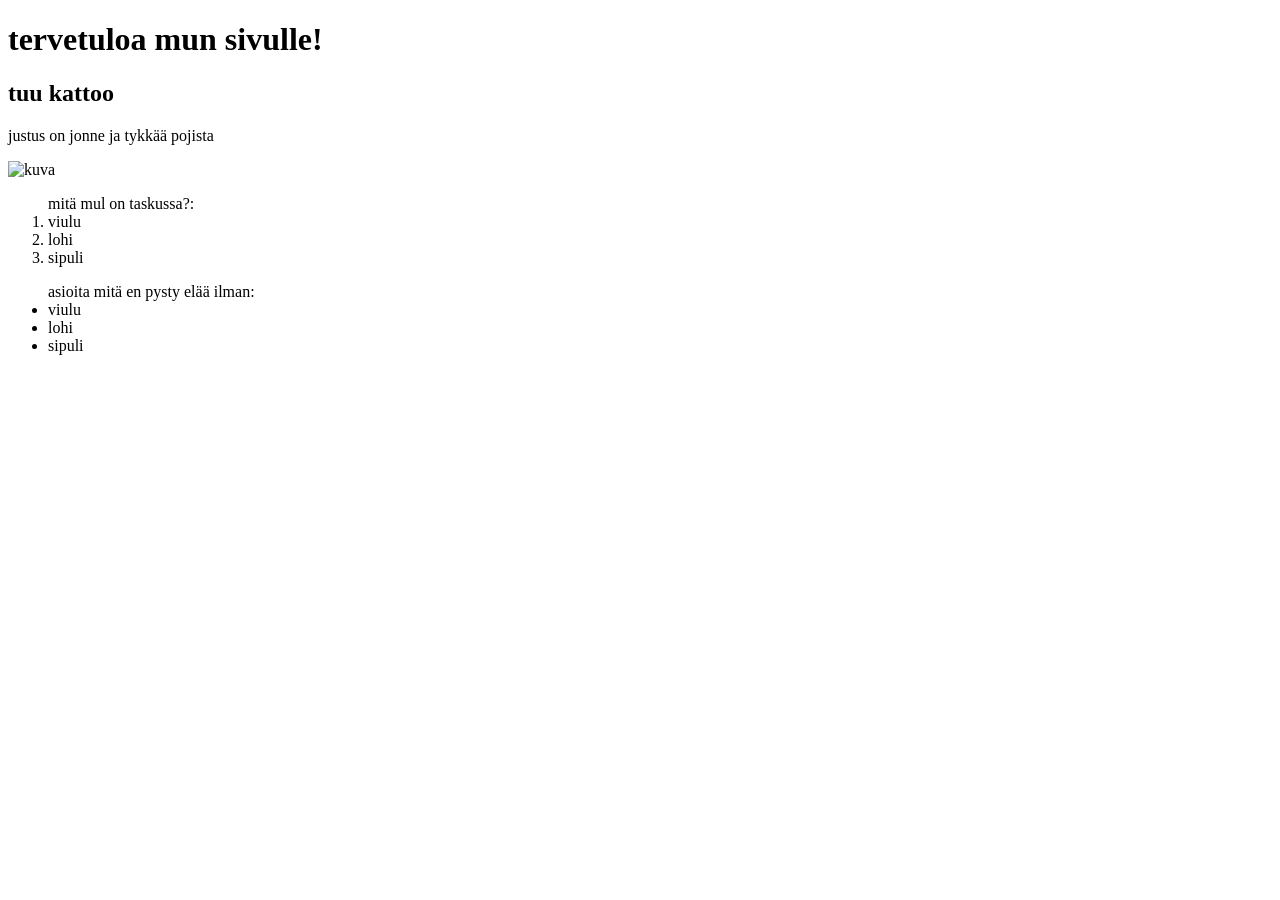
==== ws_01/index.html @ 383d8f5e "remove README.md and add index.html and image file" ====
<!DOCTYPE html>
<html lang="en">
<head>
    <meta charset="UTF-8">
    <meta name="viewport" content="width=device-width, initial-scale=1.0">
    <title>sipulikanava</title>
</head>
<body>
    <h1>tervetuloa mun sivulle!</h1>
    <h2>tuu kattoo</h2>
    <p>justus on jonne ja tykkää pojista</p>
    <img src="/ws_01/kuva.jpg" alt="kuva" width="500" height="600">
    <ol> mitä mul on taskussa?:
        <li>viulu</li>
        <li>lohi</li>
        <li>sipuli</li>
    </ol>

    <ul>asioita mitä en pysty elää ilman:
        <li>viulu</li>
        <li>lohi</li>
        <li>sipuli</li>
    </ul>
</body>
</html>
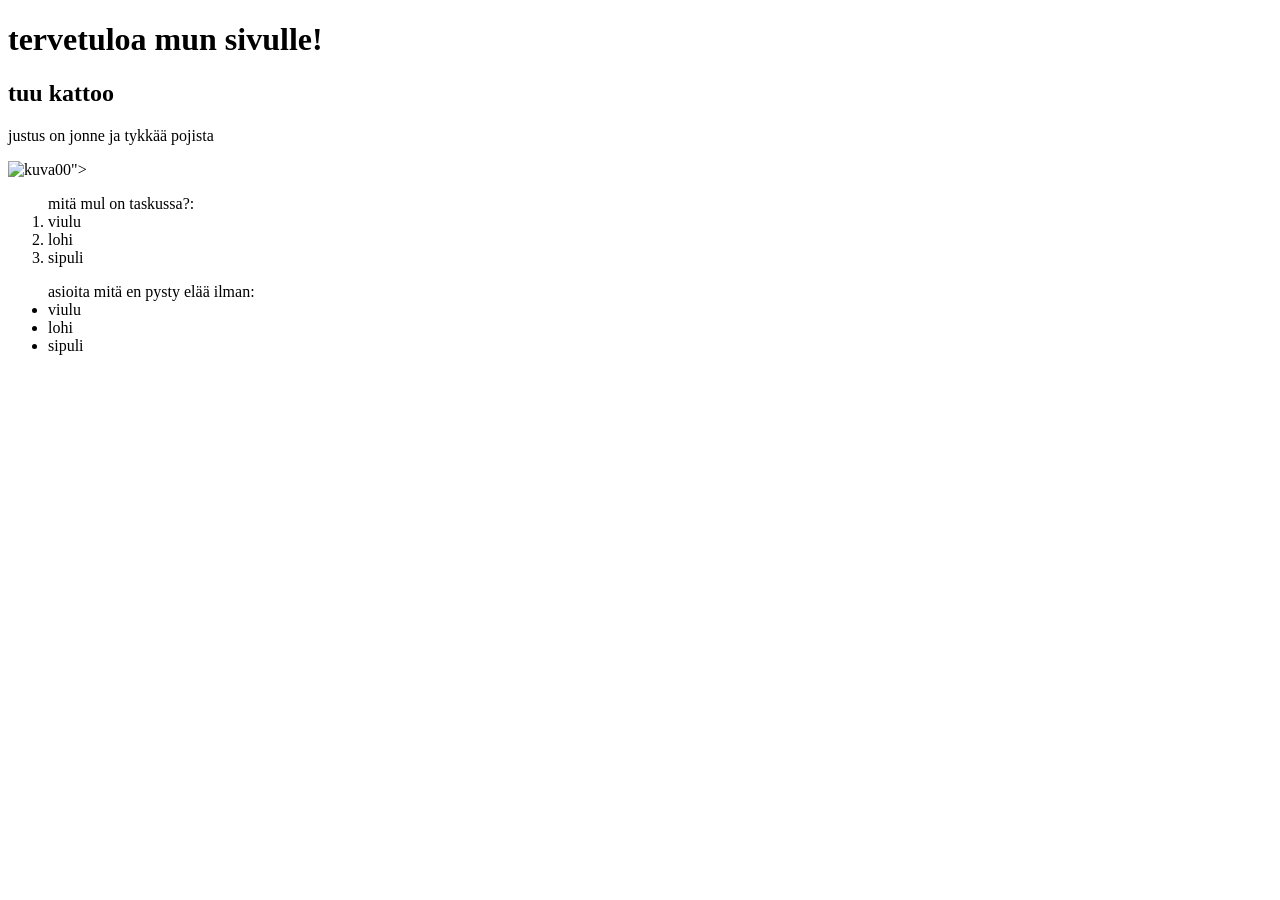
==== commit 531fba28: "fix image source path in index.html" ====
--- a/ws_01/index.html
+++ b/ws_01/index.html
@@ -9,7 +9,7 @@
     <h1>tervetuloa mun sivulle!</h1>
     <h2>tuu kattoo</h2>
     <p>justus on jonne ja tykkää pojista</p>
-    <img src="/ws_01/kuva.jpg" alt="kuva" width="500" height="600">
+    <img src="ws_01/kuva.jpg" alt="kuva" width="500" height="600">00">
     <ol> mitä mul on taskussa?:
         <li>viulu</li>
         <li>lohi</li>
@@ -22,4 +22,4 @@
         <li>sipuli</li>
     </ul>
 </body>
-</html>+</html> 
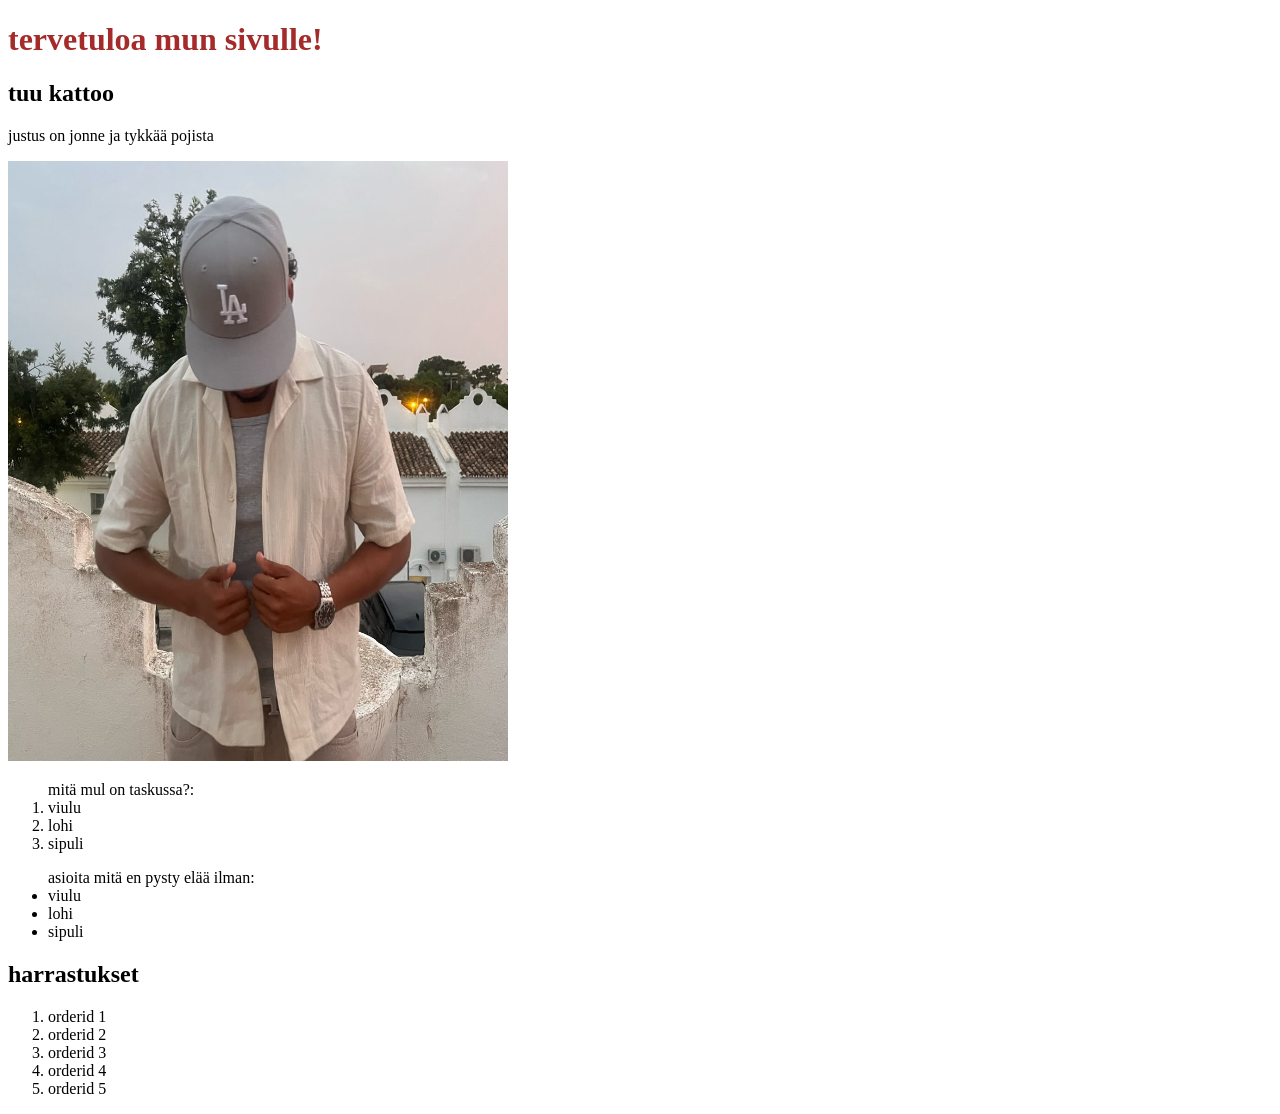
==== commit d2902d2a: "refactor index.html structure and improve formatting" ====
--- a/ws_01/index.html
+++ b/ws_01/index.html
@@ -1,25 +1,34 @@
-<!DOCTYPE html>
+<!doctype html>
 <html lang="en">
-<head>
-    <meta charset="UTF-8">
-    <meta name="viewport" content="width=device-width, initial-scale=1.0">
+  <head>
+    <meta charset="UTF-8" />
+    <meta name="viewport" content="width=device-width, initial-scale=1.0" />
     <title>sipulikanava</title>
-</head>
-<body>
-    <h1>tervetuloa mun sivulle!</h1>
+  </head>
+  <body>
+    <h1 style="color: brown">tervetuloa mun sivulle!</h1>
     <h2>tuu kattoo</h2>
     <p>justus on jonne ja tykkää pojista</p>
-    <img src="ws_01/kuva.jpg" alt="kuva" width="500" height="600">00">
-    <ol> mitä mul on taskussa?:
-        <li>viulu</li>
-        <li>lohi</li>
-        <li>sipuli</li>
+    <img src="./ig.jpg" alt="mun kuva" width="500" height="600" />
+    <ol>
+      mitä mul on taskussa?:
+      <li>viulu</li>
+      <li>lohi</li>
+      <li>sipuli</li>
     </ol>
-
-    <ul>asioita mitä en pysty elää ilman:
-        <li>viulu</li>
-        <li>lohi</li>
-        <li>sipuli</li>
+    <ul>
+      asioita mitä en pysty elää ilman:
+      <li>viulu</li>
+      <li>lohi</li>
+      <li>sipuli</li>
     </ul>
-</body>
-</html> +    <h2>harrastukset</h2>
+    <ol>
+      <li>orderid 1</li>
+      <li>orderid 2</li>
+      <li>orderid 3</li>
+      <li>orderid 4</li>
+      <li>orderid 5</li>
+    </ol>
+  </body>
+</html>
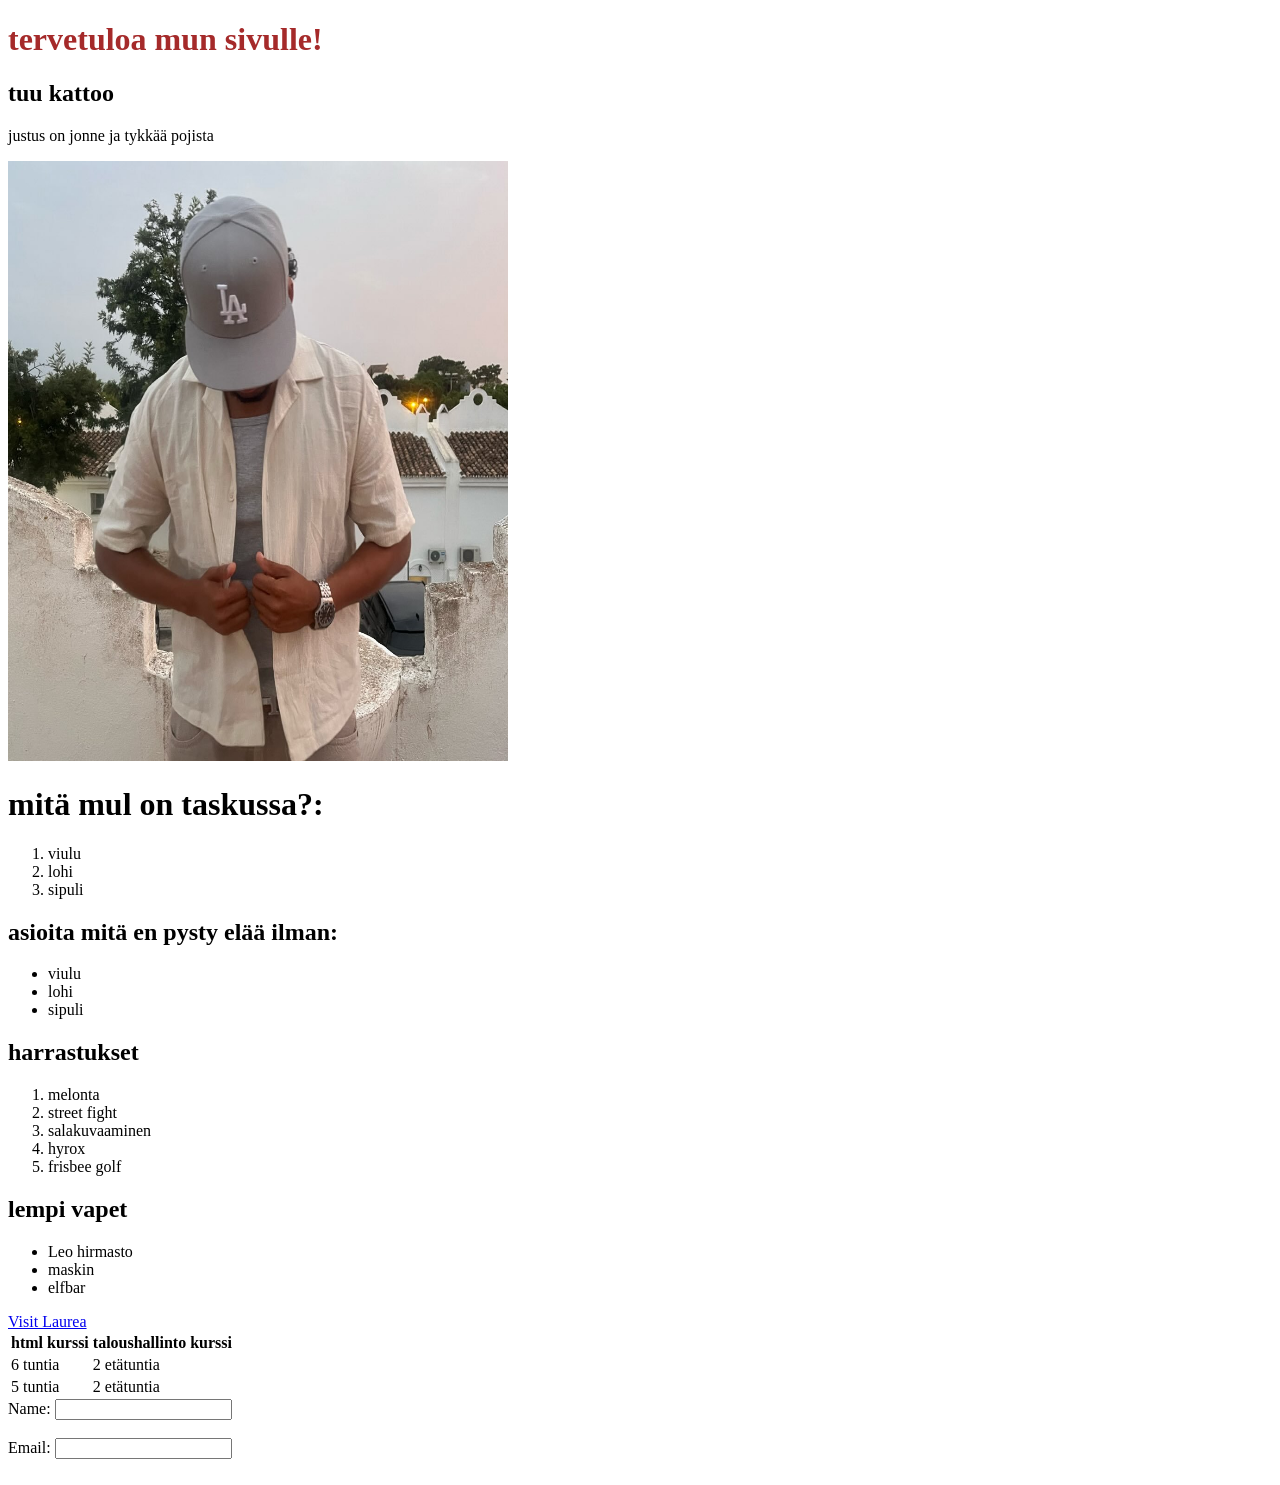
==== commit ae45b74c: "fix HTML structure and formatting issues in index.html" ====
--- a/ws_01/index.html
+++ b/ws_01/index.html
@@ -1,34 +1,62 @@
-<!doctype html>
+<!DOCTYPE html>
 <html lang="en">
   <head>
-    <meta charset="UTF-8" />
-    <meta name="viewport" content="width=device-width, initial-scale=1.0" />
+    <meta charset="UTF-8" 
+    <meta name="viewport" content="width=device-width, initial-scale=1.0">
     <title>sipulikanava</title>
   </head>
   <body>
     <h1 style="color: brown">tervetuloa mun sivulle!</h1>
     <h2>tuu kattoo</h2>
     <p>justus on jonne ja tykkää pojista</p>
-    <img src="./ig.jpg" alt="mun kuva" width="500" height="600" />
+    <img src="./ig.jpg" alt="mun kuva" width="500" height="600">
+    <h1>mitä mul on taskussa?:</h1>
     <ol>
-      mitä mul on taskussa?:
       <li>viulu</li>
       <li>lohi</li>
       <li>sipuli</li>
     </ol>
+     <h2>asioita mitä en pysty elää ilman:</h2>
     <ul>
-      asioita mitä en pysty elää ilman:
       <li>viulu</li>
       <li>lohi</li>
       <li>sipuli</li>
     </ul>
     <h2>harrastukset</h2>
     <ol>
-      <li>orderid 1</li>
-      <li>orderid 2</li>
-      <li>orderid 3</li>
-      <li>orderid 4</li>
-      <li>orderid 5</li>
+      <li>melonta</li>
+      <li>street fight</li>
+      <li>salakuvaaminen</li>
+      <li>hyrox</li>
+      <li>frisbee golf</li>
     </ol>
+    <h2>lempi vapet</h2>
+    <ul>
+      <li>Leo hirmasto</li>
+      <li>maskin</li>
+      <li>elfbar</li>
+    </ul>
+    <a href="https://www.laurea.fi">Visit Laurea</a>
+    <table>
+      <tr>
+        <th>html kurssi</th>
+        <th>taloushallinto kurssi</th>
+      </tr>
+      <tr>
+        <td>6 tuntia</td>
+        <td>2 etätuntia</td>
+      </tr>
+      <tr>
+        <td>5 tuntia</td>
+        <td>2 etätuntia</td>
+      </tr>
+    </table>
+    <form>
+      <label for="name">Name:</label>
+      <input type="text" id="name" name="name" /><br /><br 
+      <label for="email">Email:</label>
+      <input type="email" id="email" name="email" /><br /><br
+      <input type="submit" value="Submit" 
+    </form>
   </body>
 </html>
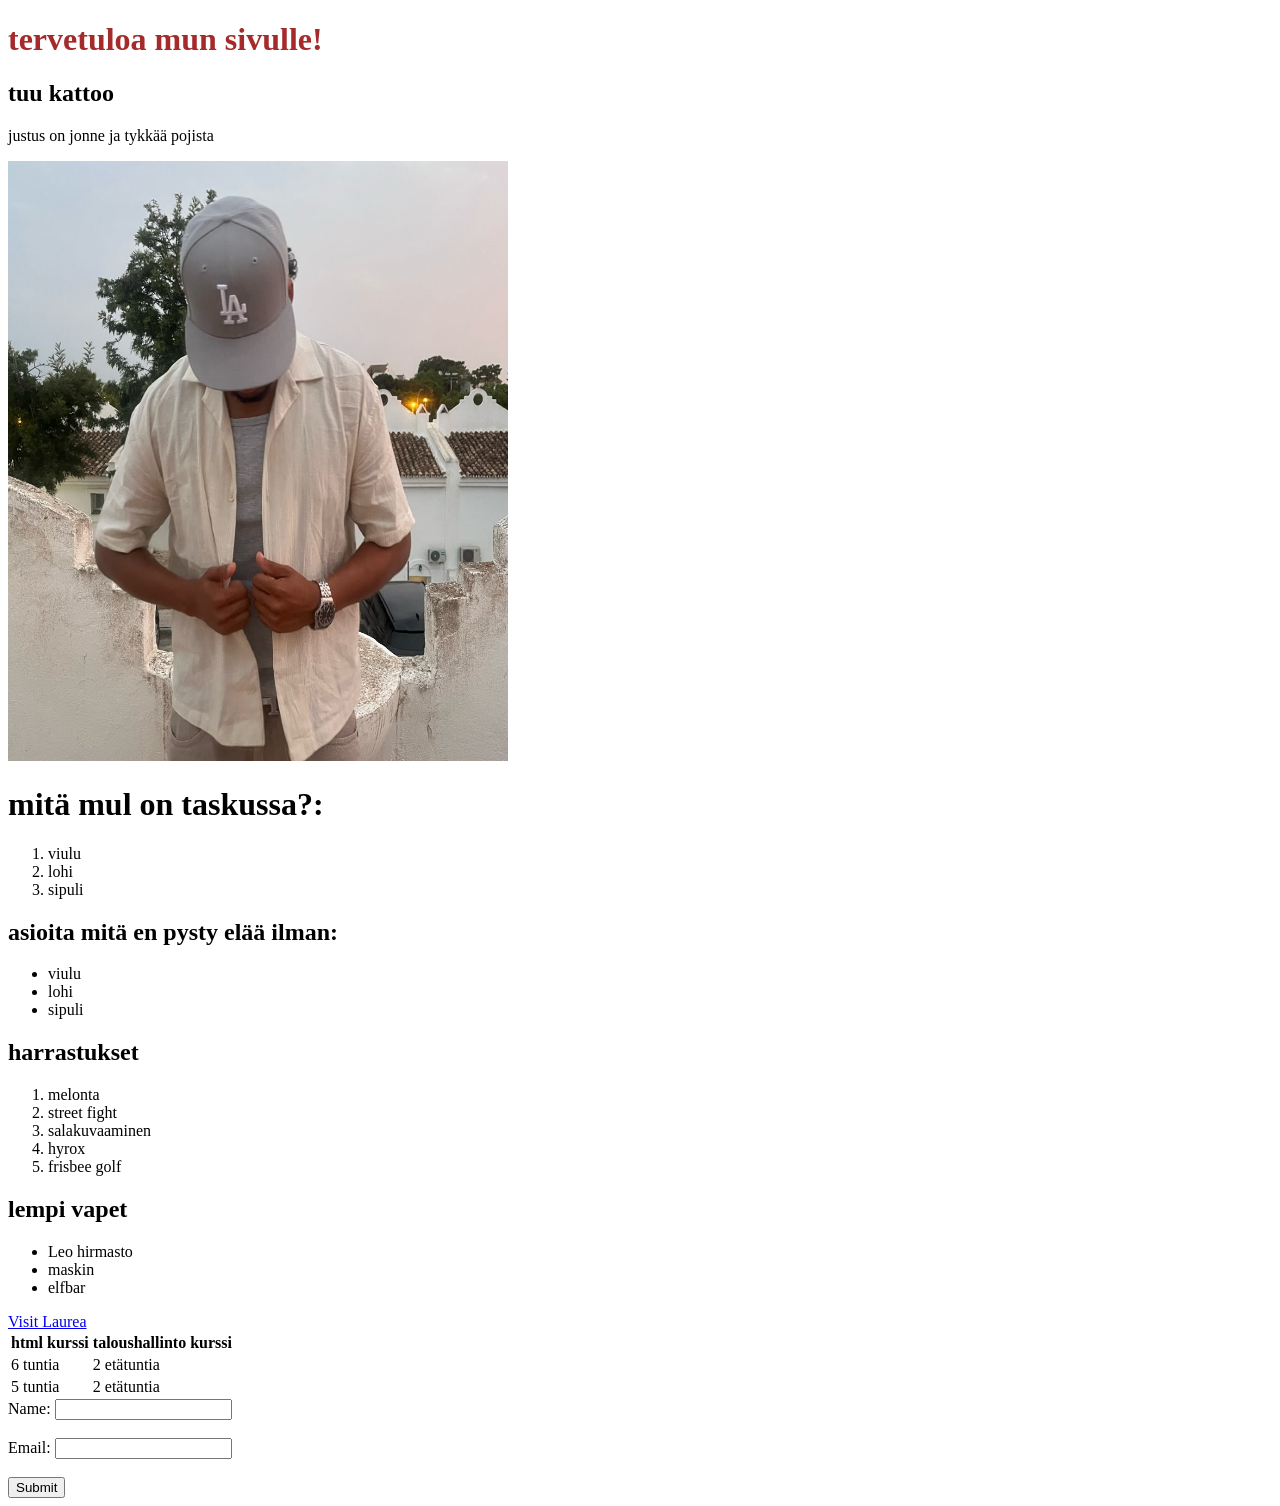
==== commit 9d896a84: "fix HTML formatting and structure in index.html" ====
--- a/ws_01/index.html
+++ b/ws_01/index.html
@@ -1,22 +1,23 @@
-<!DOCTYPE html>
+<!doctype html>
 <html lang="en">
   <head>
-    <meta charset="UTF-8" 
-    <meta name="viewport" content="width=device-width, initial-scale=1.0">
-    <title>sipulikanava</title>
+    <meta charset="UTF-8" />
+    <meta http-equiv="X-UA-Compatible" content="IE=edge" />
+    <meta name="viewport" content="width=device-width, initial-scale=1.0" />
+    <title>Document</title>
   </head>
   <body>
     <h1 style="color: brown">tervetuloa mun sivulle!</h1>
     <h2>tuu kattoo</h2>
     <p>justus on jonne ja tykkää pojista</p>
-    <img src="./ig.jpg" alt="mun kuva" width="500" height="600">
+    <img src="./ig.jpg" alt="mun kuva" width="500" height="600" />
     <h1>mitä mul on taskussa?:</h1>
     <ol>
       <li>viulu</li>
       <li>lohi</li>
       <li>sipuli</li>
     </ol>
-     <h2>asioita mitä en pysty elää ilman:</h2>
+    <h2>asioita mitä en pysty elää ilman:</h2>
     <ul>
       <li>viulu</li>
       <li>lohi</li>
@@ -53,10 +54,10 @@
     </table>
     <form>
       <label for="name">Name:</label>
-      <input type="text" id="name" name="name" /><br /><br 
+      <input type="text" id="name" name="name" /><br /><br />
       <label for="email">Email:</label>
-      <input type="email" id="email" name="email" /><br /><br
-      <input type="submit" value="Submit" 
+      <input type="email" id="email" name="email" /><br /><br />
+      <input type="submit" value="Submit" />
     </form>
   </body>
-</html>
+</html>
